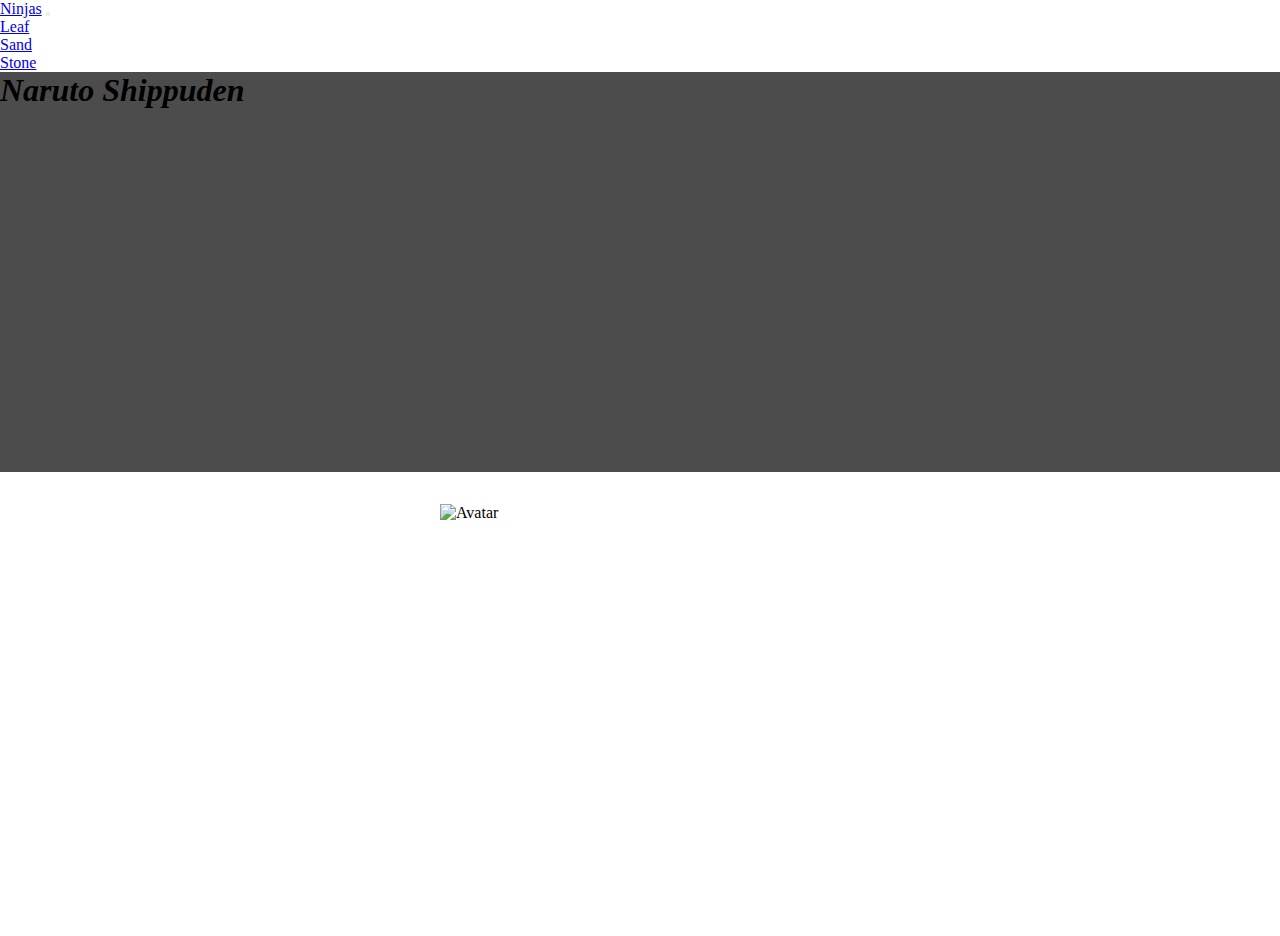
==== Peter/index.html @ c10a6917 "added header" ====
<!DOCTYPE html>
<html lang="en">
	<head>
		<meta charset="UTF-8" />
		<meta http-equiv="X-UA-Compatible" content="IE=edge" />
		<meta name="viewport" content="width=device-width, initial-scale=1.0" />
		<link
			href="https://cdn.jsdelivr.net/npm/bootstrap@5.0.1/dist/css/bootstrap.min.css"
			rel="stylesheet"
			integrity="sha384-+0n0xVW2eSR5OomGNYDnhzAbDsOXxcvSN1TPprVMTNDbiYZCxYbOOl7+AMvyTG2x"
			crossorigin="anonymous"
		/>

		<link rel="stylesheet" href="./style.css" />
		<title>Oduchep Practice</title>
	</head>
	<body>
		<nav class="navbar navbar-expand-lg bg-dark navbar-dark">
			<div class="container">
				<a href="#" class="navbar-brand">Ninjas</a>

				<button class="navbar-toggler" type="button" data-bs-toggle="collapse" data-bs-target="#navmenu">
					<span class="navbar-toggler-icon"></span>
				</button>

				<div class="collapse navbar-collapse" id="navmenu">
					<ul class="navbar-nav ms-auto">
						<li class="nav-item">
							<a href="#" class="nav-link"> Leaf</a>
						</li>
						<li class="nav-item">
							<a href="#" class="nav-link"> Sand</a>
						</li>
						<li class="nav-item">
							<a href="#" class="nav-link"> Stone</a>
						</li>
					</ul>
				</div>
			</div>
		</nav>
		<header>
			<div class="header-div d-flex justify-content-center align-items-center">
				<h1 class="text-light"><em>Naruto Shippuden</em></h1>
			</div>
		</header>

		<div class="containers shadow bg-body rounded">
			<img src="./images/Sasuke Uchiha.jpg" alt="Avatar" width="400px" height="400px" class="image rounded" />

			<div class="texter-overlay">
				<div class="texter">
					<p><strong>Name:</strong> Sasuke Uchiha</p>
					<p><strong>Clan:</strong> Uchiha clan</p>
					<p><strong>Dojutsu:</strong> Mangekyo Sharingan</p>
				</div>
			</div>
		</div>
		<script
			src="https://cdn.jsdelivr.net/npm/bootstrap@5.0.1/dist/js/bootstrap.bundle.min.js"
			integrity="sha384-gtEjrD/SeCtmISkJkNUaaKMoLD0//ElJ19smozuHV6z3Iehds+3Ulb9Bn9Plx0x4"
			crossorigin="anonymous"
		></script>
	</body>
</html>
---- Peter/style.css ----
* {
	margin: 0;
	padding: 0;
	box-sizing: border-box;
}

.header-div {
	height: 400px;
	background-image: url(./images/Naruto\ hero\ image.jpg);
	background-repeat: no-repeat;
	background-color: rgba(0, 0, 0, 0.7);
	background-size: cover;
	background-blend-mode: overlay;
}

.containers {
	position: relative;
	width: 400px;
	height: 400px;
	margin: 2rem auto;
}

.image {
	display: block;
}

.texter-overlay {
	position: absolute;
	top: 0;
	bottom: 0;
	left: 0;
	right: 0;
	height: 100%;
	width: 100%;
	opacity: 0;
	transition: 0.5s ease;
	background-color: rgba(0, 0, 0, 0.7);
}

.containers:hover .texter-overlay {
	opacity: 1;
}

.texter {
	width: 80%;
	color: white;
	font-size: 20px;
	position: absolute;
	top: 50%;
	left: 50%;
	transform: translate(-50%, -50%);
	-ms-transform: translate(-50%, -50%);
}
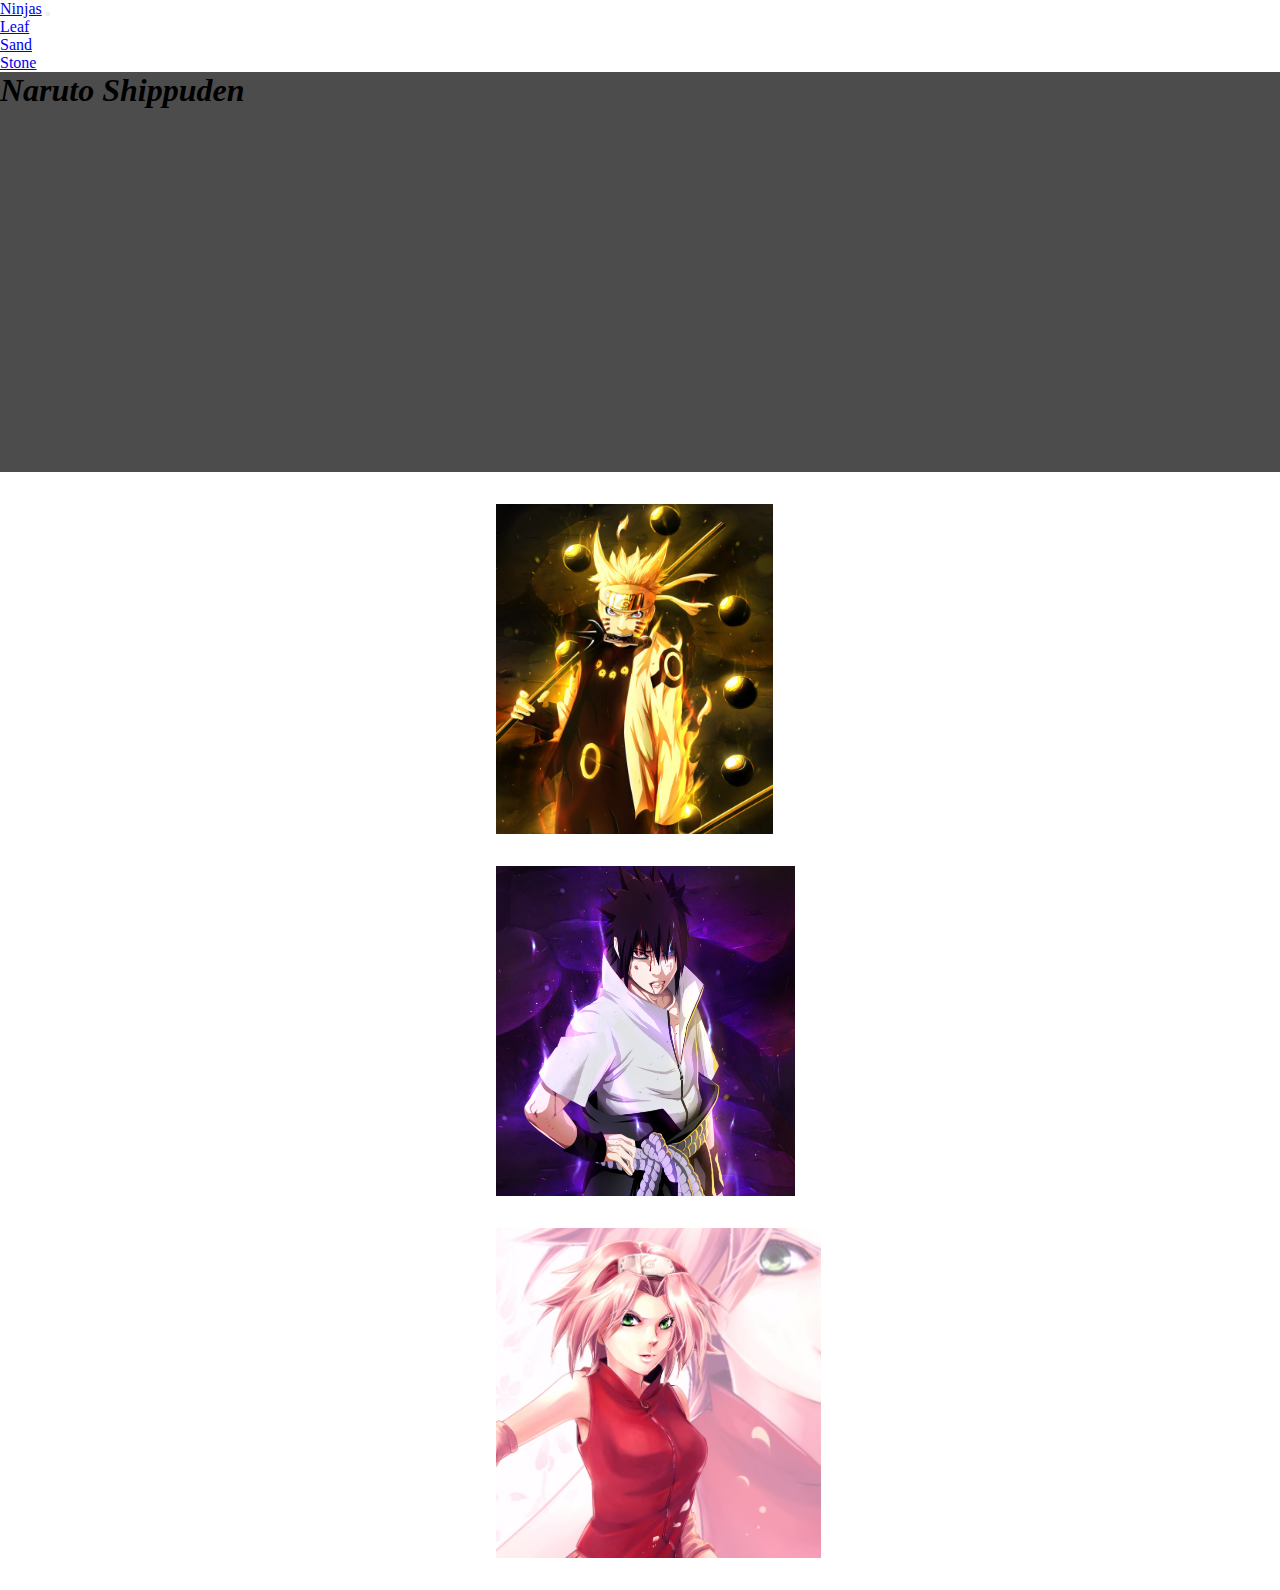
==== commit 888f9121: "added ninja cards" ====
--- a/Peter/index.html
+++ b/Peter/index.html
@@ -14,7 +14,7 @@
 		<link rel="stylesheet" href="./style.css" />
 		<title>Oduchep Practice</title>
 	</head>
-	<body>
+	<body class="mb-5 bg-white">
 		<nav class="navbar navbar-expand-lg bg-dark navbar-dark">
 			<div class="container">
 				<a href="#" class="navbar-brand">Ninjas</a>
@@ -38,23 +38,52 @@
 				</div>
 			</div>
 		</nav>
-		<header>
+		<section>
 			<div class="header-div d-flex justify-content-center align-items-center">
 				<h1 class="text-light"><em>Naruto Shippuden</em></h1>
 			</div>
-		</header>
+		</section>
 
-		<div class="containers shadow bg-body rounded">
-			<img src="./images/Sasuke Uchiha.jpg" alt="Avatar" width="400px" height="400px" class="image rounded" />
+		<section class="container">
+			<article class="d-flex flex-wrap justify-content-evenly">
+				<div class="ninja-card shadow-lg mx-2 rounded" style="width: 18rem">
+					<img src="./images/Naruto Uzumaki.jpg" class="card-img-top w-100" alt="..." />
+					<div class="ninja-card-overlay rounded">
+						<div class="overlay-text text-light">
+							<p><strong>Name:</strong> Naruto Uzumaki</p>
+							<p><strong>Clan:</strong> Uzumaki clan</p>
+							<p><strong>Dojutsu:</strong> None</p>
+							<p><strong>Summoning:</strong> Toad</p>
+						</div>
+					</div>
+				</div>
 
-			<div class="texter-overlay">
-				<div class="texter">
-					<p><strong>Name:</strong> Sasuke Uchiha</p>
-					<p><strong>Clan:</strong> Uchiha clan</p>
-					<p><strong>Dojutsu:</strong> Mangekyo Sharingan</p>
+				<div class="ninja-card shadow-lg mx-2 rounded" style="width: 18rem">
+					<img src="./images/Sasuke Uchiha.jpg" class="card-img-top" alt="..." />
+					<div class="ninja-card-overlay rounded">
+						<div class="overlay-text text-light">
+							<p><strong>Name:</strong> Sasuke Uchiha</p>
+							<p><strong>Clan:</strong> Uchiha clan</p>
+							<p><strong>Dojutsu:</strong> Mangekyo Sharingan</p>
+							<p><strong>Summoning:</strong> Snake</p>
+						</div>
+					</div>
 				</div>
-			</div>
-		</div>
+
+				<div class="ninja-card shadow-lg mx-2 rounded" style="width: 18rem">
+					<img src="./images/Sakura Haruno..jpg" class="card-img-top" alt="..." />
+					<div class="ninja-card-overlay rounded">
+						<div class="overlay-text text-light">
+							<p><strong>Name:</strong> Sakura Haruno</p>
+							<p><strong>Clan:</strong> Unknown</p>
+							<p><strong>Dojutsu:</strong> None</p>
+							<p><strong>Sumonning:</strong> Slug</p>
+						</div>
+					</div>
+				</div>
+			</article>
+		</section>
+
 		<script
 			src="https://cdn.jsdelivr.net/npm/bootstrap@5.0.1/dist/js/bootstrap.bundle.min.js"
 			integrity="sha384-gtEjrD/SeCtmISkJkNUaaKMoLD0//ElJ19smozuHV6z3Iehds+3Ulb9Bn9Plx0x4"
--- a/Peter/style.css
+++ b/Peter/style.css
@@ -13,18 +13,18 @@
 	background-blend-mode: overlay;
 }
 
-.containers {
+.ninja-card {
 	position: relative;
 	width: 400px;
-	height: 400px;
+	height: 330px;
 	margin: 2rem auto;
 }
 
-.image {
-	display: block;
+.ninja-card img {
+	height: 330px;
 }
 
-.texter-overlay {
+.ninja-card-overlay {
 	position: absolute;
 	top: 0;
 	bottom: 0;
@@ -37,13 +37,12 @@
 	background-color: rgba(0, 0, 0, 0.7);
 }
 
-.containers:hover .texter-overlay {
+.ninja-card:hover .ninja-card-overlay {
 	opacity: 1;
 }
 
-.texter {
+.overlay-text {
 	width: 80%;
-	color: white;
 	font-size: 20px;
 	position: absolute;
 	top: 50%;
